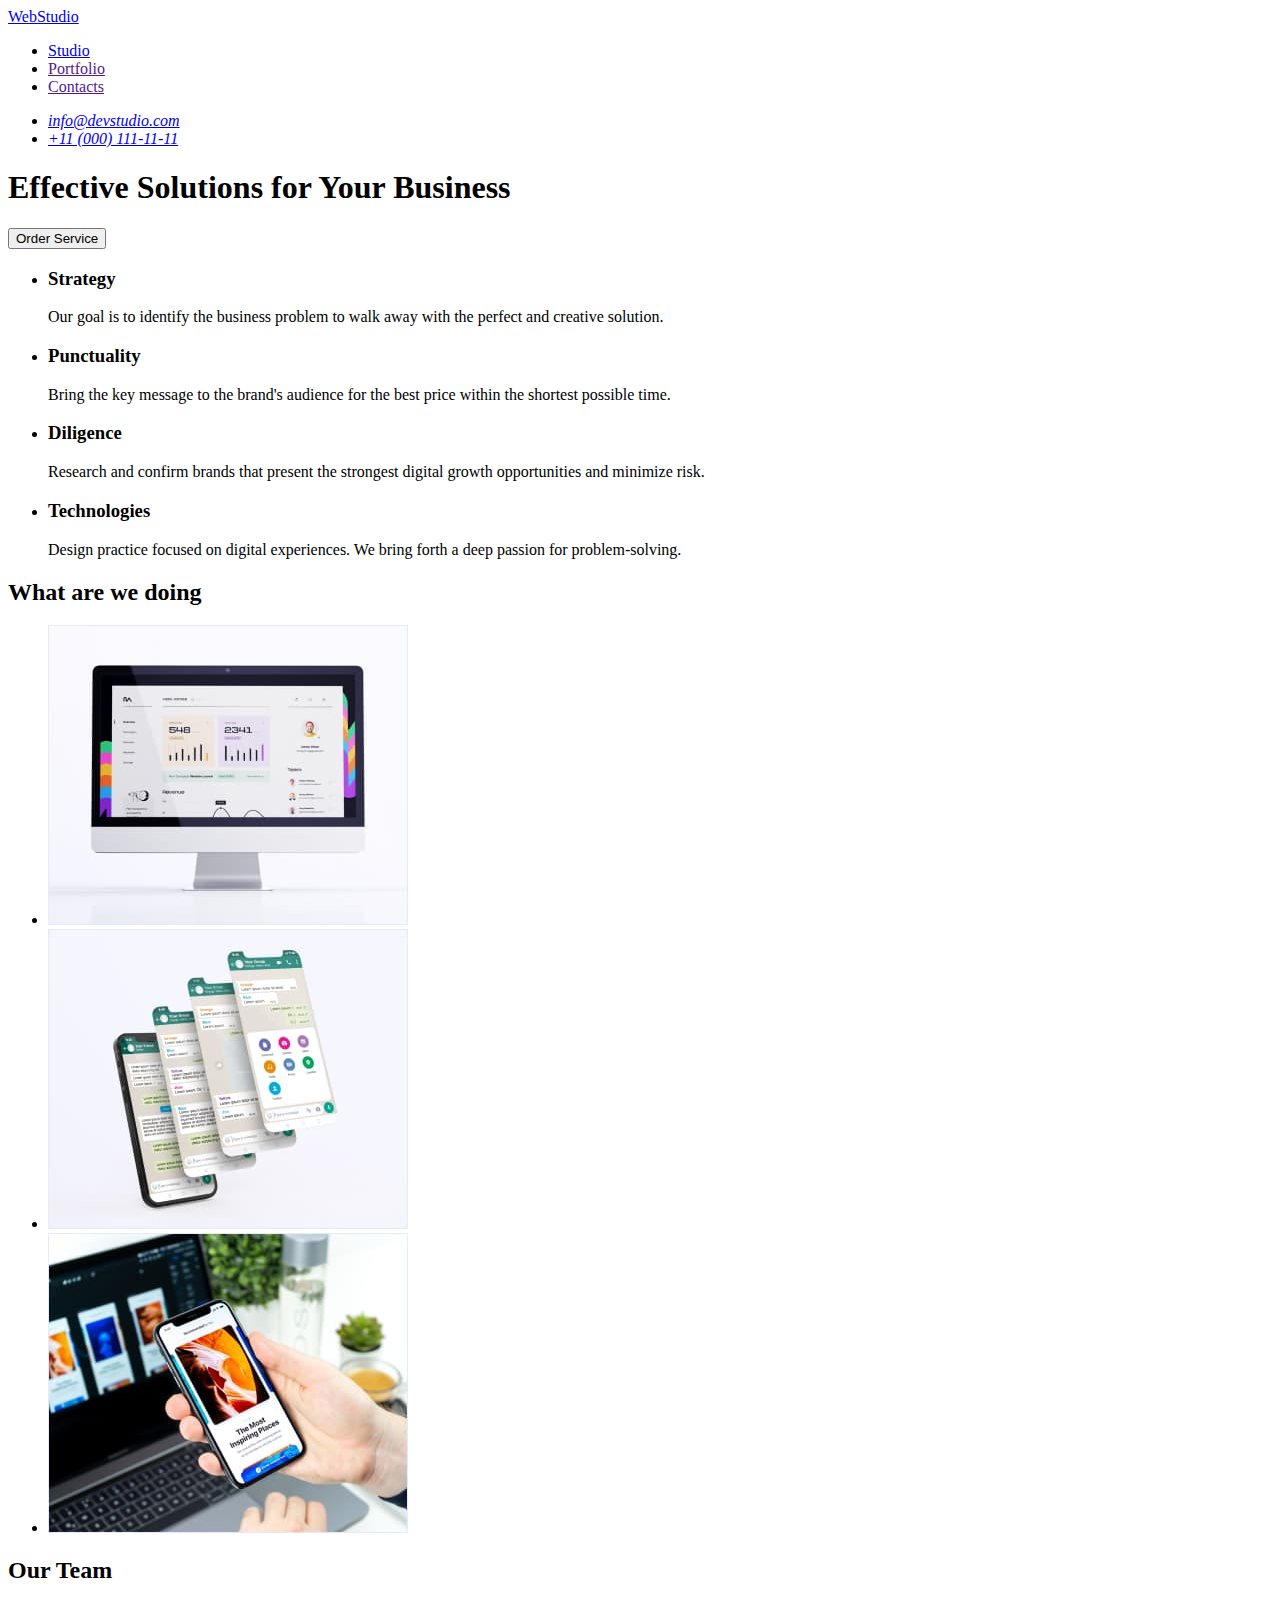
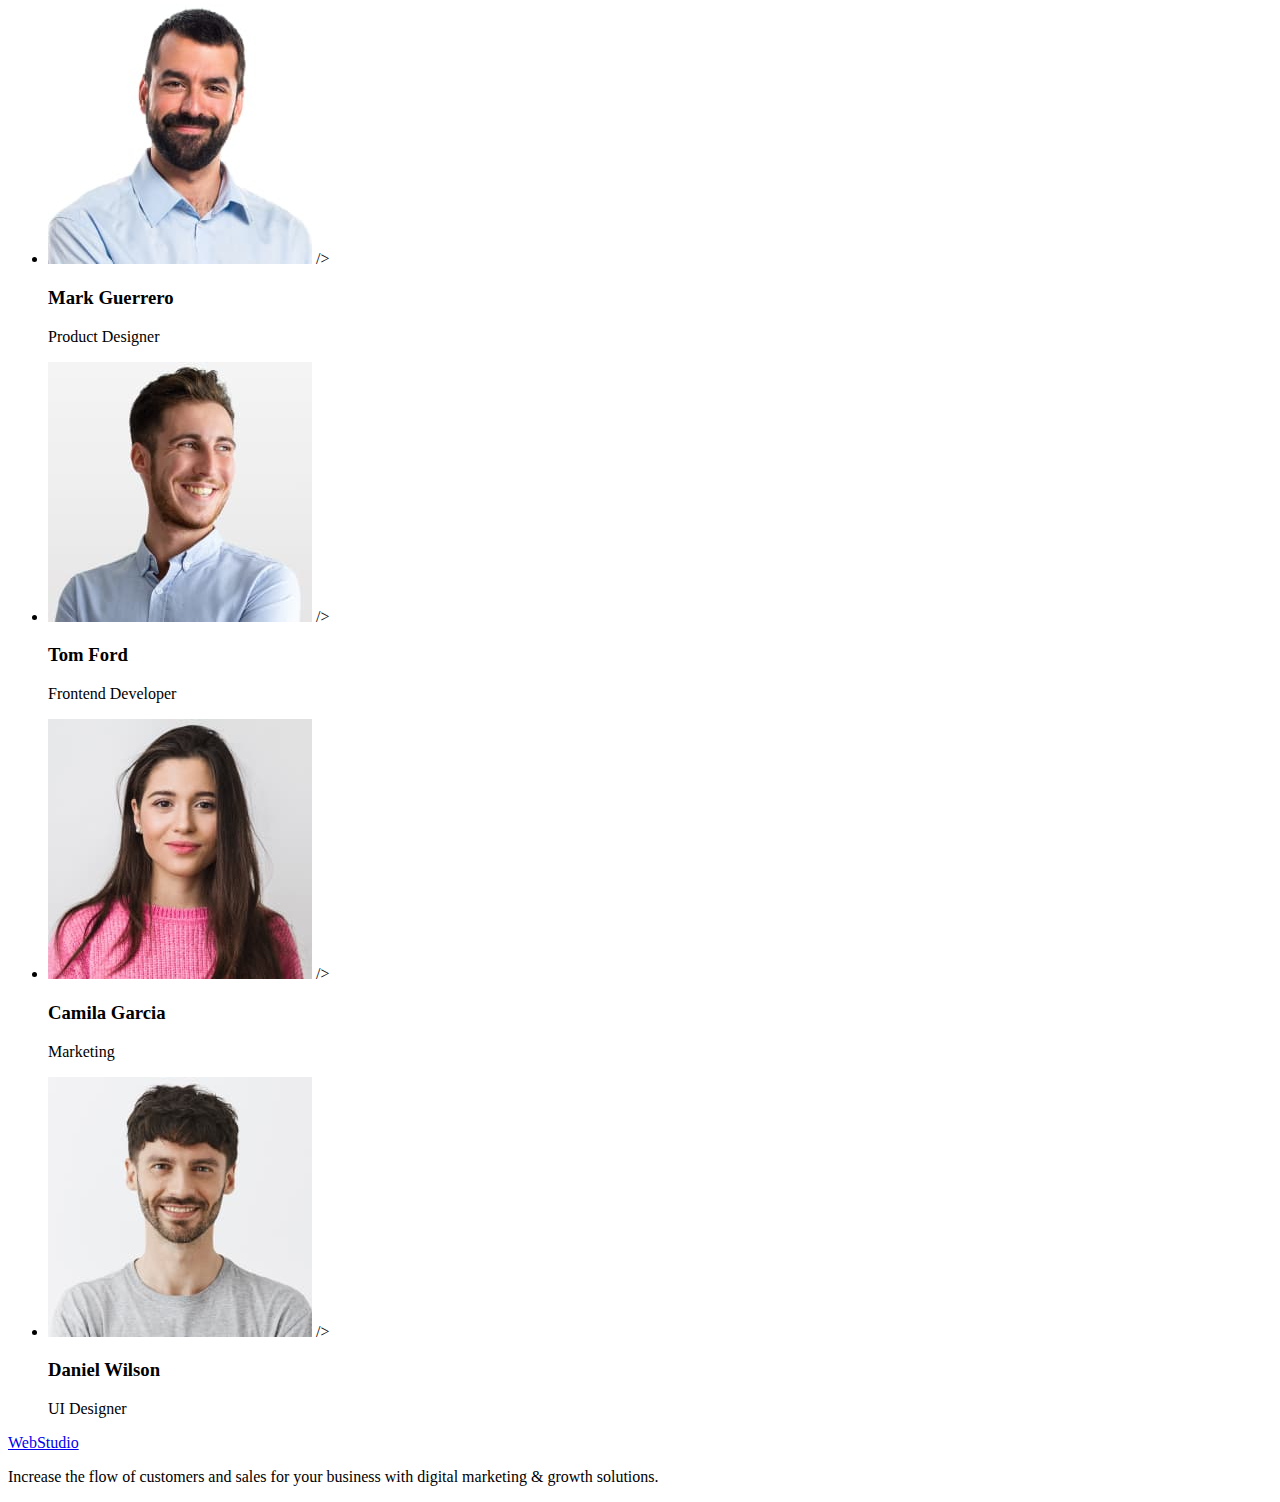
==== index.html @ 865c3478 "updated" ====
<!DOCTYPE html>
<html lang="en">
  <head>
    <meta charset="UTF-8" />
    <meta http-equiv="X-UA-Compatible" content="IE=edge" />
    <meta name="viewport" content="width=device-width, initial-scale=1.0" />
    <title>WebStudio</title>
  </head>

  <body>
    <header>
      <nav>
        <a href="./index.html">WebStudio</a>
        <ul>
          <li>
            <a href="./index.html">Studio </a>
          </li>
          <li>
            <a href="" target="_blank"> Portfolio</a>
          </li>
          <li>
            <a href="" target="_blank">Contacts</a>
          </li>
        </ul>
      </nav>
      <address>
        <ul>
          <li>
            <a href="mailto:info@devstudio.com">info@devstudio.com</a>
          </li>
          <li>
            <a href="tel:+110001111111">+11 (000) 111-11-11</a>
          </li>
        </ul>
      </address>
    </header>

    <main>
      <section>
        <h1>Effective Solutions for Your Business</h1>
        <button type="button">Order Service</button>
      </section>

      <section>
        <h2 hidden>Benefits</h2>
        <ul>
          <li>
            <h3>Strategy</h3>
            <p>
              Our goal is to identify the business problem to walk away with the
              perfect and creative solution.
            </p>
          </li>
          <li>
            <h3>Punctuality</h3>
            <p>
              Bring the key message to the brand's audience for the best price
              within the shortest possible time.
            </p>
          </li>
          <li>
            <h3>Diligence</h3>
            <p>
              Research and confirm brands that present the strongest digital
              growth opportunities and minimize risk.
            </p>
          </li>
          <li>
            <h3>Technologies</h3>
            <p>
              Design practice focused on digital experiences. We bring forth a
              deep passion for problem-solving.
            </p>
          </li>
        </ul>
      </section>

      <section>
        <h2>What are we doing</h2>
        <ul>
          <li>
            <img
              src="./images/dim-1.jpg"
              alt="computer"
              width="360"
              height="300"
            />
          </li>
          <li>
            <img
              src="./images/dim-2.jpg"
              alt="phone"
              width="360"
              height="300"
            />
          </li>
          <li>
            <img
              src="./images/dim-3.jpg"
              alt="phone and computer"
              width="360"
              height="300"
            />
          </li>
        </ul>
      </section>

      <section>
        <h2>Our Team</h2>
        <ul>
          <li>
            <img
              src="./images/team-1.jpg"
              alt="Product Designer"
              width="264"
              height="260"
            />
            />
            <h3>Mark Guerrero</h3>
            <p>Product Designer</p>
          </li>
          <li>
            <img
              src="./images/team-2.jpg"
              alt="Frontend Developer"
              width="264"
              height="260"
            />
            />
            <h3>Tom Ford</h3>
            <p>Frontend Developer</p>
          </li>
          <li>
            <img
              src="./images/team-3.jpg"
              alt="Marketing"
              width="264"
              height="260"
            />
            />
            <h3>Camila Garcia</h3>
            <p>Marketing</p>
          </li>
          <li>
            <img
              src="./images/team-4.jpg"
              alt="UI Designer"
              width="264"
              height="260"
            />
            />
            <h3>Daniel Wilson</h3>
            <p>UI Designer</p>
          </li>
        </ul>
      </section>
    </main>
    <footer>
      <a href="./index.html">WebStudio</a>
      <p>
        Increase the flow of customers and sales for your business with digital
        marketing & growth solutions.
      </p>
    </footer>
  </body>
</html>
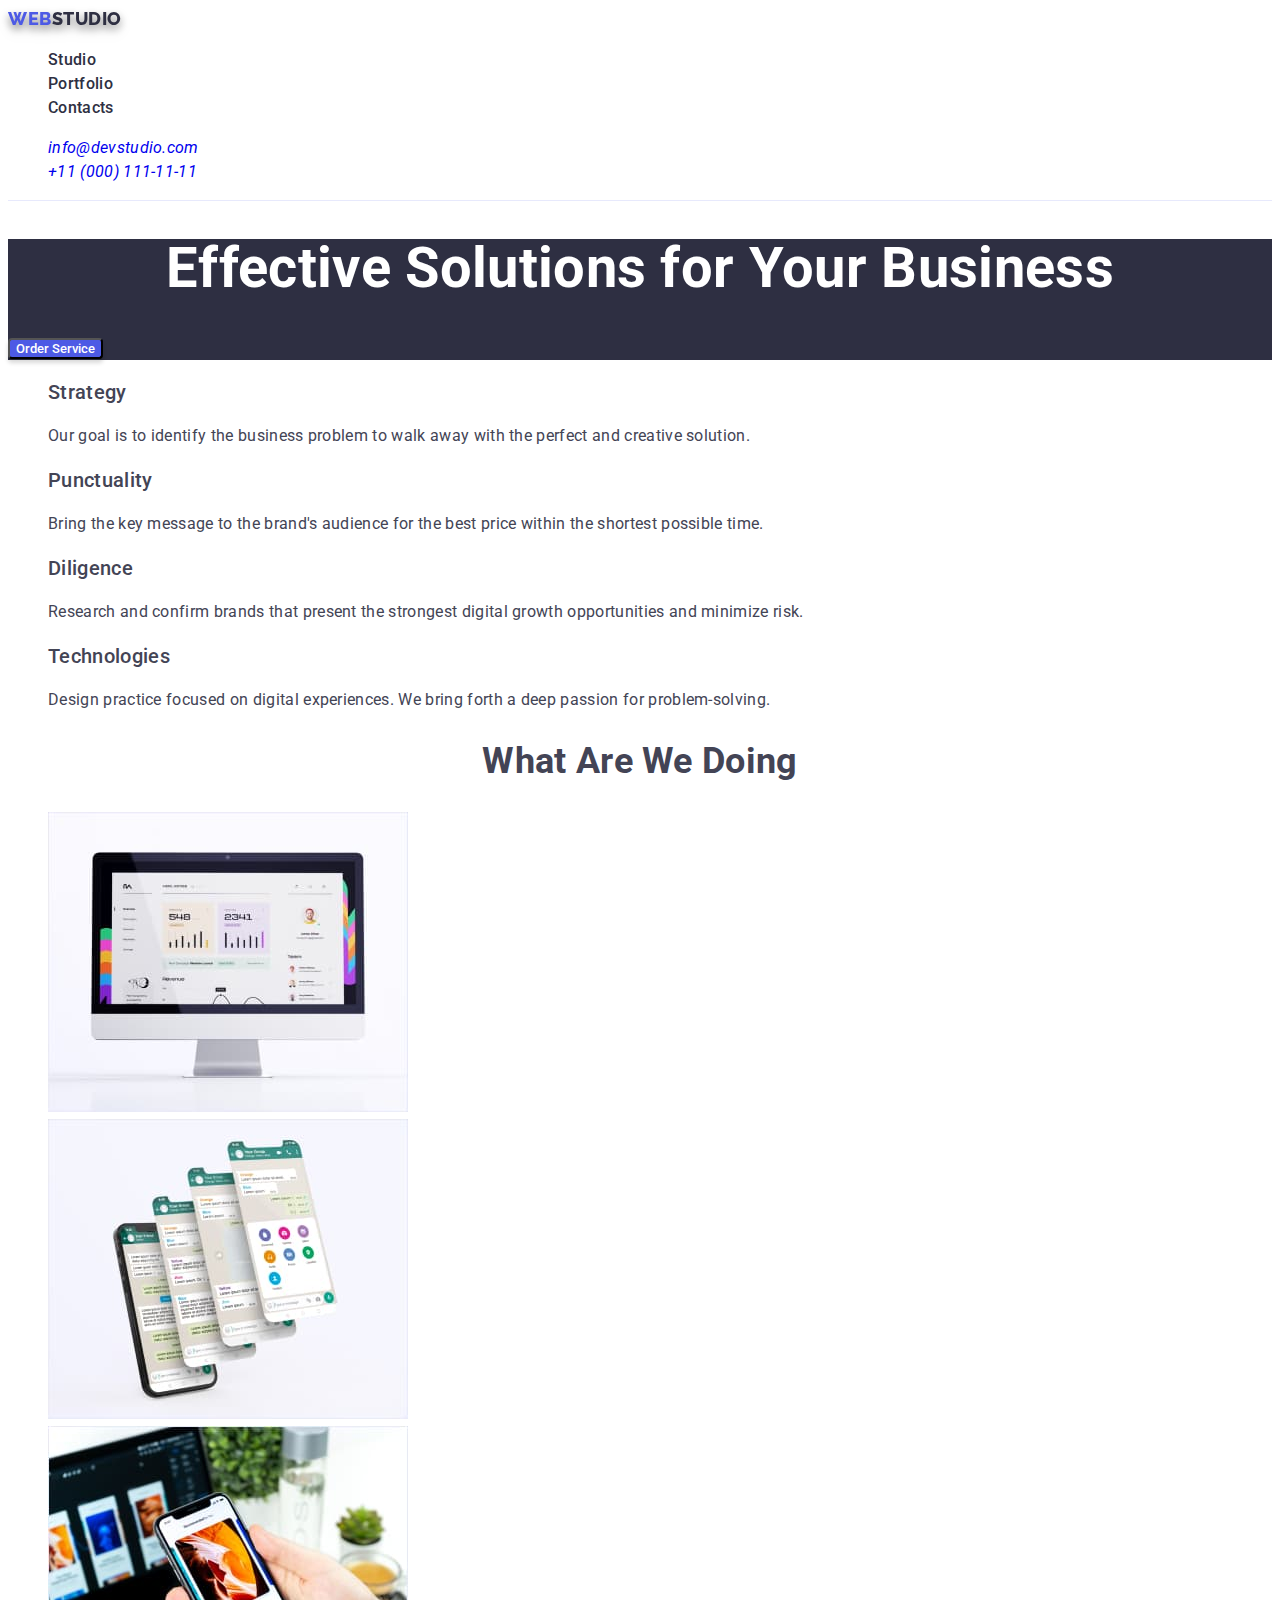
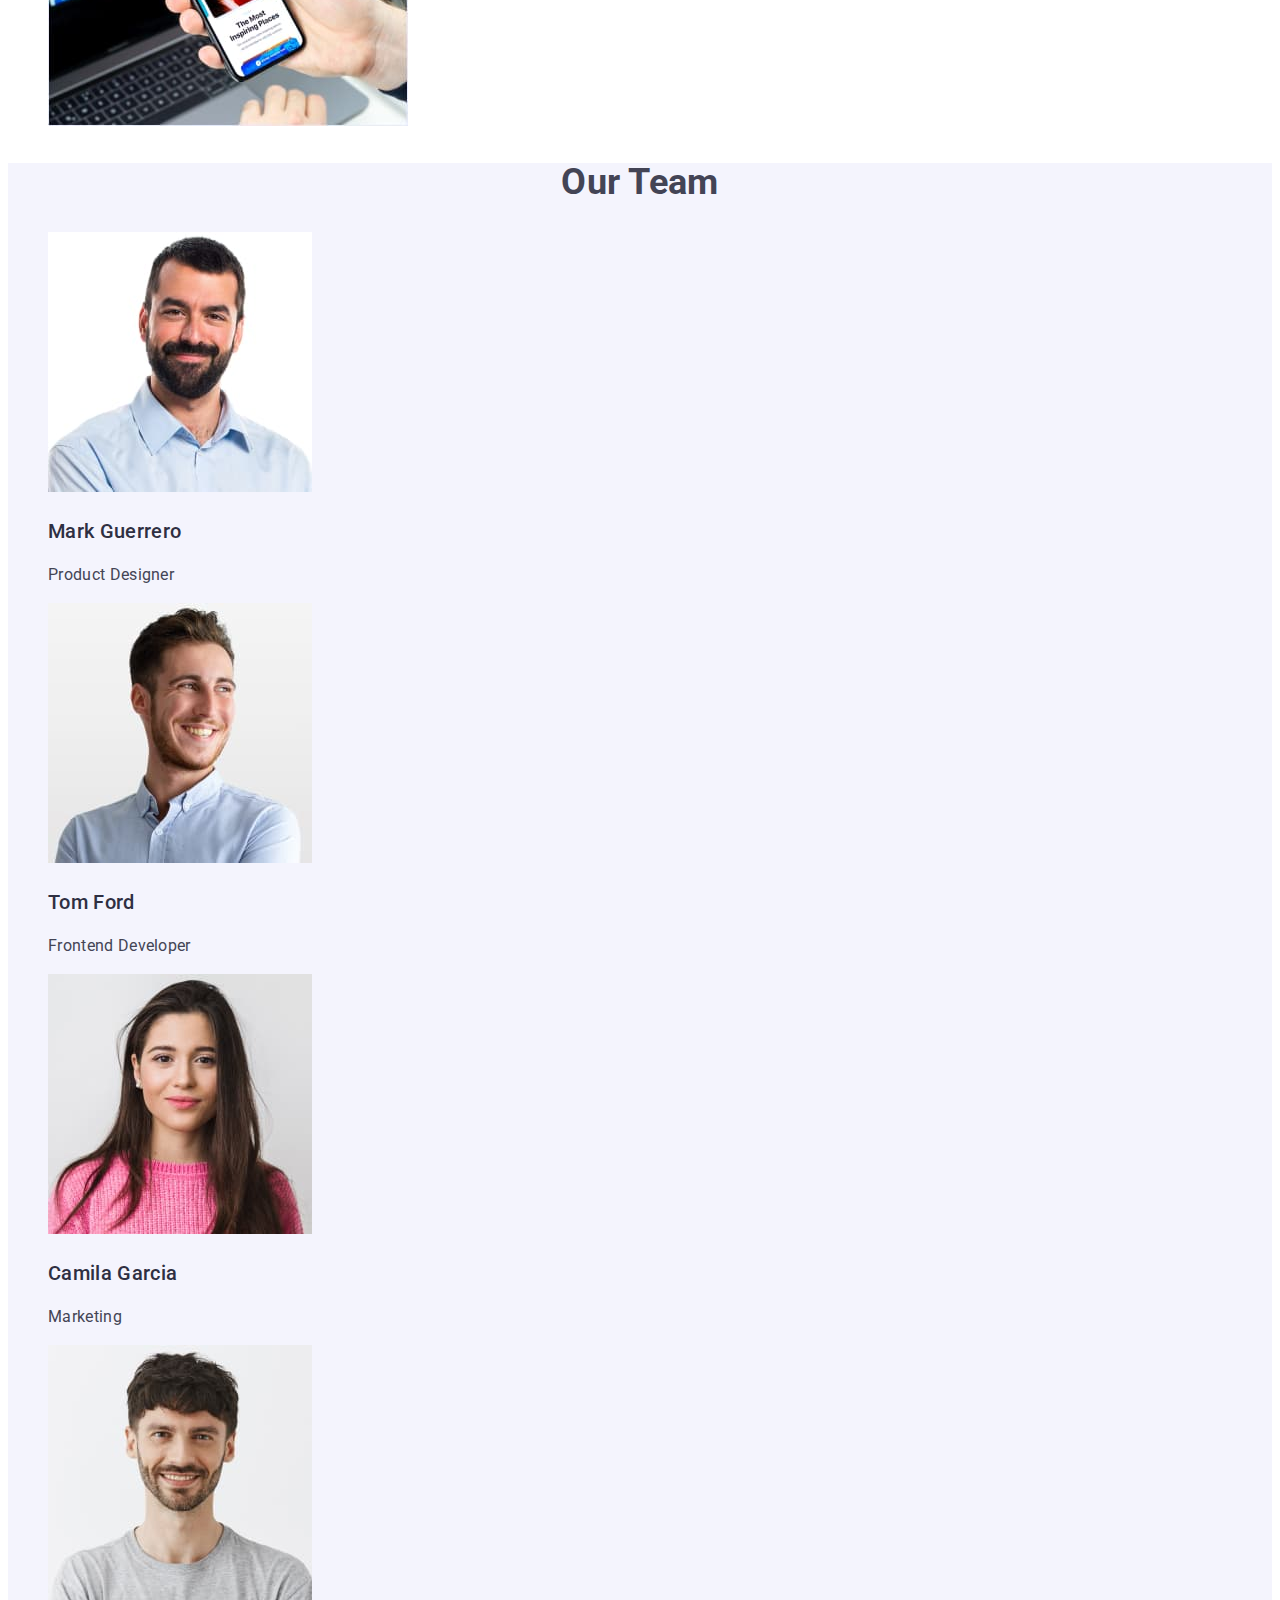
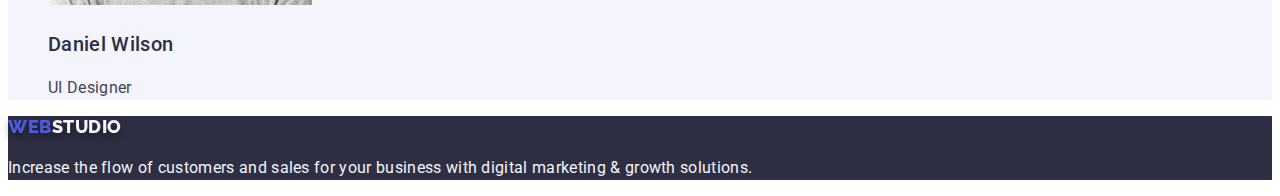
==== commit dd95bc44: "updated" ====
--- a/index.html
+++ b/index.html
@@ -4,70 +4,83 @@
     <meta charset="UTF-8" />
     <meta http-equiv="X-UA-Compatible" content="IE=edge" />
     <meta name="viewport" content="width=device-width, initial-scale=1.0" />
+    <link rel="preconnect" href="https://fonts.googleapis.com" />
+    <link rel="preconnect" href="https://fonts.gstatic.com" crossorigin />
+    <link
+      href="https://fonts.googleapis.com/css2?family=Raleway:wght@800&family=Roboto:wght@400;500;700&display=swap"
+      rel="stylesheet"
+    />
     <title>WebStudio</title>
+    <link rel="stylesheet" href="css/styles.css" />
   </head>
 
   <body>
-    <header>
-      <nav>
-        <a href="./index.html">WebStudio</a>
-        <ul>
-          <li>
-            <a href="./index.html">Studio </a>
+    <header class="header">
+      <nav class="nav">
+        <a href="./index.html" class="logo link"
+          >Web<span class="studio">Studio</span></a
+        >
+        <ul class="list">
+          <li class="nav-list">
+            <a href="./index.html" class="nav-link link">Studio </a>
           </li>
-          <li>
-            <a href="" target="_blank"> Portfolio</a>
+          <li class="nav-list">
+            <a href="./portfolio.html" class="nav-link link"> Portfolio</a>
           </li>
-          <li>
-            <a href="" target="_blank">Contacts</a>
+          <li class="nav-list">
+            <a href="" class="nav-link link">Contacts</a>
           </li>
         </ul>
       </nav>
       <address>
-        <ul>
-          <li>
-            <a href="mailto:info@devstudio.com">info@devstudio.com</a>
+        <ul class="list">
+          <li class="header-address">
+            <a href="mailto:info@devstudio.com" class="header-link link"
+              >info@devstudio.com</a
+            >
           </li>
-          <li>
-            <a href="tel:+110001111111">+11 (000) 111-11-11</a>
+          <li class="header-address">
+            <a href="tel:+110001111111" class="header-link link"
+              >+11 (000) 111-11-11</a
+            >
           </li>
         </ul>
       </address>
     </header>
 
     <main>
-      <section>
-        <h1>Effective Solutions for Your Business</h1>
-        <button type="button">Order Service</button>
+      <section class="hero">
+        <h1 class="hero-title">Effective Solutions for Your Business</h1>
+        <button type="button" class="hero-btn">Order Service</button>
       </section>
 
       <section>
         <h2 hidden>Benefits</h2>
-        <ul>
-          <li>
-            <h3>Strategy</h3>
-            <p>
+        <ul class="list">
+          <li class="benefits-list">
+            <h3 class="benefits-title">Strategy</h3>
+            <p class="benefits-text">
               Our goal is to identify the business problem to walk away with the
               perfect and creative solution.
             </p>
           </li>
           <li>
-            <h3>Punctuality</h3>
-            <p>
+            <h3 class="benefits-title">Punctuality</h3>
+            <p class="benefits-text">
               Bring the key message to the brand's audience for the best price
               within the shortest possible time.
             </p>
           </li>
-          <li>
-            <h3>Diligence</h3>
-            <p>
+          <li class="benefits-list">
+            <h3 class="benefits-title">Diligence</h3>
+            <p class="benefits-text">
               Research and confirm brands that present the strongest digital
               growth opportunities and minimize risk.
             </p>
           </li>
-          <li>
-            <h3>Technologies</h3>
-            <p>
+          <li class="benefits-list">
+            <h3 class="benefits-title">Technologies</h3>
+            <p class="benefits-text">
               Design practice focused on digital experiences. We bring forth a
               deep passion for problem-solving.
             </p>
@@ -76,9 +89,9 @@
       </section>
 
       <section>
-        <h2>What are we doing</h2>
-        <ul>
-          <li>
+        <h2 class="advantages-title">What are we doing</h2>
+        <ul class="list">
+          <li class="">
             <img
               src="./images/dim-1.jpg"
               alt="computer"
@@ -105,9 +118,9 @@
         </ul>
       </section>
 
-      <section>
-        <h2>Our Team</h2>
-        <ul>
+      <section class="team">
+        <h2 class="team-main-title">Our Team</h2>
+        <ul class="list">
           <li>
             <img
               src="./images/team-1.jpg"
@@ -115,9 +128,8 @@
               width="264"
               height="260"
             />
-            />
-            <h3>Mark Guerrero</h3>
-            <p>Product Designer</p>
+            <h3 class="team-title">Mark Guerrero</h3>
+            <p class="team-text">Product Designer</p>
           </li>
           <li>
             <img
@@ -126,9 +138,8 @@
               width="264"
               height="260"
             />
-            />
-            <h3>Tom Ford</h3>
-            <p>Frontend Developer</p>
+            <h3 class="team-title">Tom Ford</h3>
+            <p class="team-text">Frontend Developer</p>
           </li>
           <li>
             <img
@@ -137,9 +148,8 @@
               width="264"
               height="260"
             />
-            />
-            <h3>Camila Garcia</h3>
-            <p>Marketing</p>
+            <h3 class="team-title">Camila Garcia</h3>
+            <p class="team-text">Marketing</p>
           </li>
           <li>
             <img
@@ -148,16 +158,17 @@
               width="264"
               height="260"
             />
-            />
-            <h3>Daniel Wilson</h3>
-            <p>UI Designer</p>
+            <h3 class="team-title">Daniel Wilson</h3>
+            <p class="team-text">UI Designer</p>
           </li>
         </ul>
       </section>
     </main>
-    <footer>
-      <a href="./index.html">WebStudio</a>
-      <p>
+    <footer class="footer">
+      <a href="./index.html" class="logo link"
+        >Web<span class="studio-footer">Studio</span></a
+      >
+      <p class="footer-text">
         Increase the flow of customers and sales for your business with digital
         marketing & growth solutions.
       </p>
--- a/css/styles.css
+++ b/css/styles.css
@@ -0,0 +1,161 @@
+body {
+  font-family: var(--primary-font);
+  font-size: 16px;
+  line-height: 1.5;
+  letter-spacing: 0.02em;
+  color: var(--primary-text-color);
+  background-color: var(--primary-background-color);
+}
+
+:root {
+  --primary-font: "Roboto", sans-serif;
+  --logo-font: "Raleway", sans-serif;
+  --primary-text-color: #434455;
+  --primary-black-color: #2e2f42;
+  --primary-white-color: #f4f4fd;
+  --primary-blue-color: #4d5ae5;
+  --primary-background-color: #ffffff;
+  --accent-color: #404bbf;
+  --border-color: #e7e9fc;
+}
+
+.link {
+  text-decoration: none;
+}
+
+.list {
+  list-style: none;
+}
+
+.header {
+  border-bottom: 1px solid var(--border-color);
+}
+
+.logo {
+  font-family: var(--logo-font);
+  font-weight: 800;
+  font-size: 18px;
+  line-height: 1.16;
+  letter-spacing: 0.03em;
+  text-transform: uppercase;
+  color: var(--primary-blue-color);
+  filter: drop-shadow(0px 4px 4px rgba(0, 0, 0, 0.25))
+    drop-shadow(0px 4px 4px rgba(0, 0, 0, 0.25));
+}
+
+.studio {
+  color: var(--primary-black-color);
+}
+.nav-link {
+  font-weight: 500;
+  color: var(--primary-black-color);
+}
+
+.nav-link:hover,
+:focus {
+  color: var(--accent-color);
+}
+
+.header-link:hover,
+:focus {
+  color: var(--accent-color);
+}
+
+.hero {
+  background: var(--primary-black-color);
+}
+
+.hero-title {
+  font-size: 56px;
+  line-height: 1.07;
+  text-align: center;
+  color: var(--primary-background-color);
+}
+
+.hero-btn {
+  font-family: inherit;
+  background-color: var(--primary-blue-color);
+  font-weight: 500;
+  cursor: pointer;
+  color: var(--primary-background-color);
+  border-radius: 4px;
+  box-shadow: 0px 4px 4px rgba(0, 0, 0, 0.15);
+}
+
+.hero-btn:hover,
+:focus {
+  background-color: var(--accent-color);
+}
+
+.benefits-title {
+  font-weight: 500;
+  font-size: 20px;
+  line-height: 1.2;
+}
+
+.advantages-title {
+  font-weight: 700;
+  font-size: 36px;
+  line-height: 1.11;
+  text-align: center;
+  text-transform: capitalize;
+}
+
+.team {
+  background-color: var(--primary-white-color);
+}
+
+.team-main-title {
+  font-weight: 700;
+  font-size: 36px;
+  line-height: 1.11;
+  text-align: center;
+  text-transform: capitalize;
+}
+
+.team-title {
+  font-weight: 500;
+  font-size: 20px;
+  line-height: 1.2;
+  color: var(--primary-black-color);
+}
+
+.footer {
+  background-color: var(--primary-black-color);
+}
+
+.studio-footer {
+  color: var(--primary-white-color);
+}
+
+.footer-text {
+  color: var(--primary-white-color);
+}
+
+.btn {
+  font-family: inherit;
+  background: var(--primary-white-color);
+  border-radius: 4px;
+  font-weight: 500;
+  align-items: center;
+  text-align: center;
+  letter-spacing: 0.04em;
+  color: var(--primary-blue-color);
+  border: 1px solid var(--border-color);
+  cursor: pointer;
+}
+
+.btn:hover,
+:focus {
+  color: var(--primary-background-color);
+  background-color: var(--accent-color);
+  box-shadow: 0px 3px 1px rgba(0, 0, 0, 0.1), 0px 2px 1px rgba(0, 0, 0, 0.08),
+    0px 2px 2px rgba(0, 0, 0, 0.12);
+}
+
+.portfolio-title {
+  font-weight: 500;
+  font-size: 20px;
+  line-height: 1.2;
+  color: var(--primary-black-color);
+}
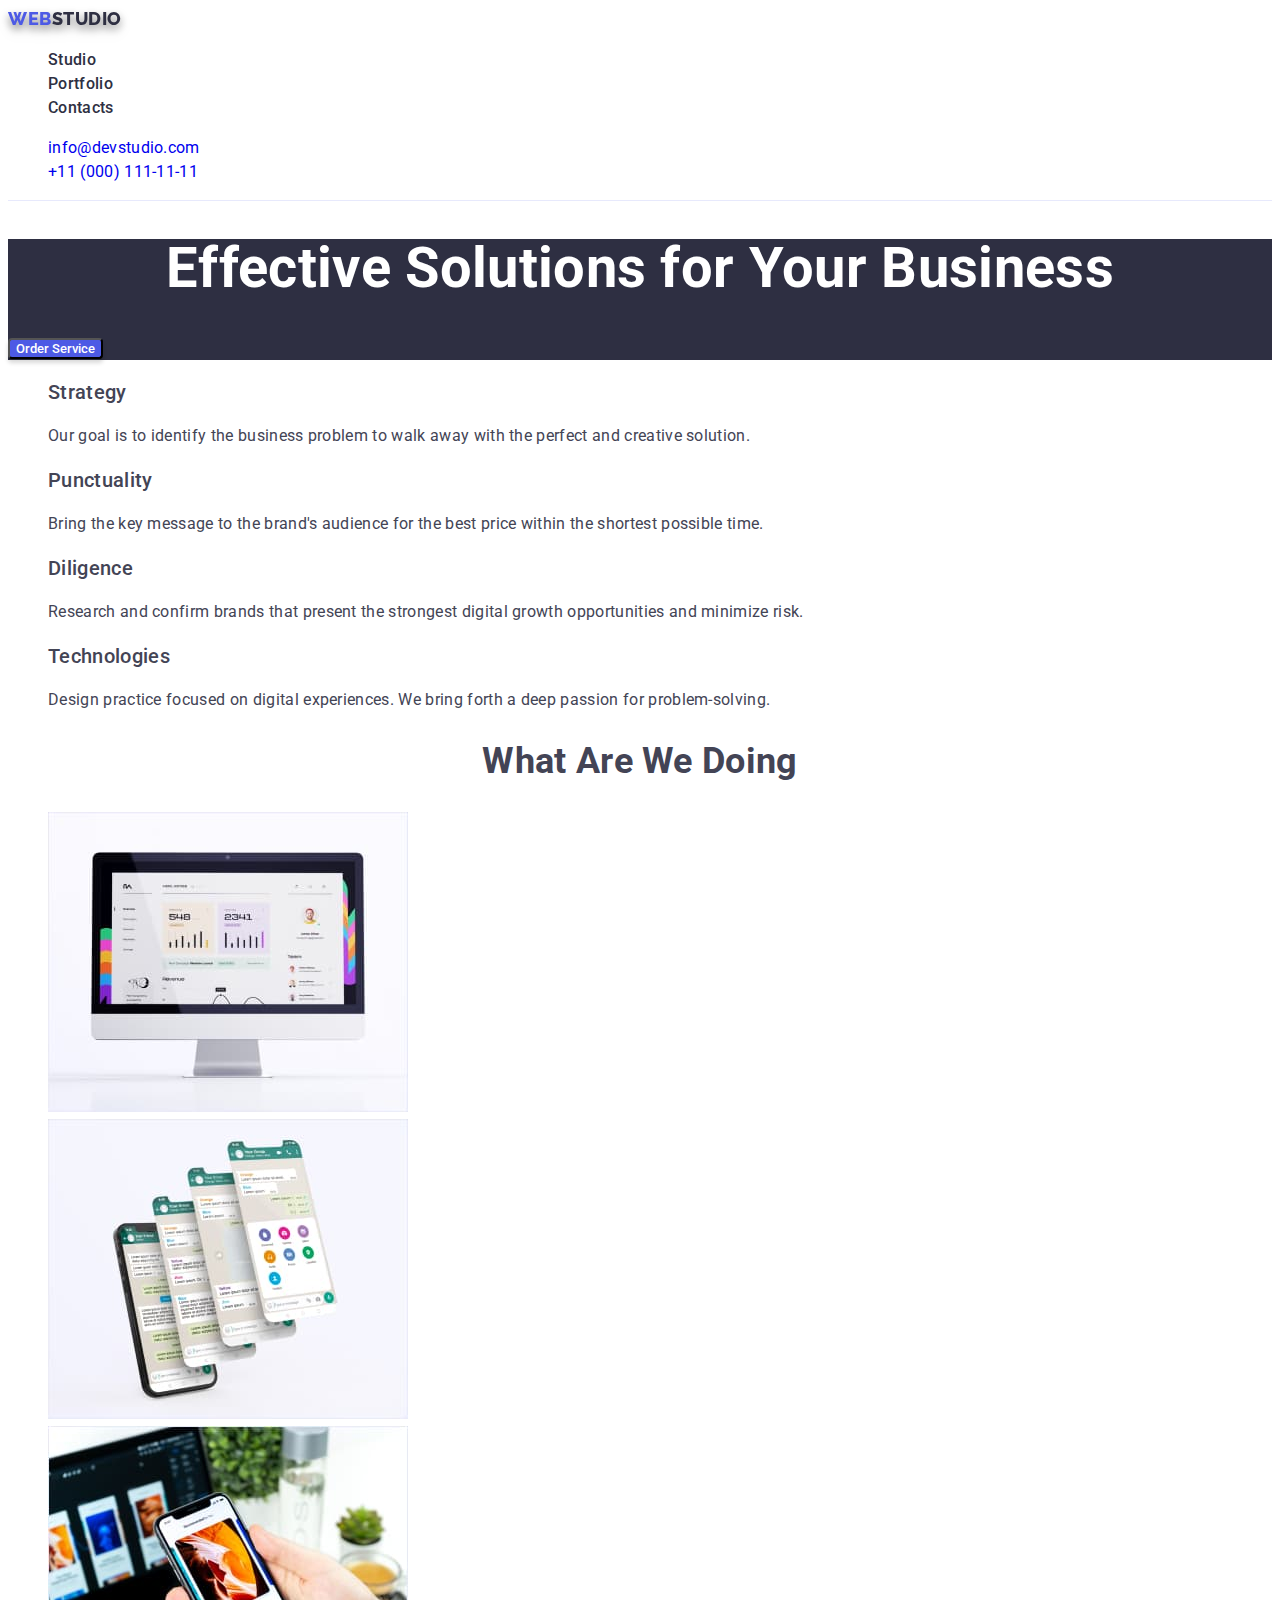
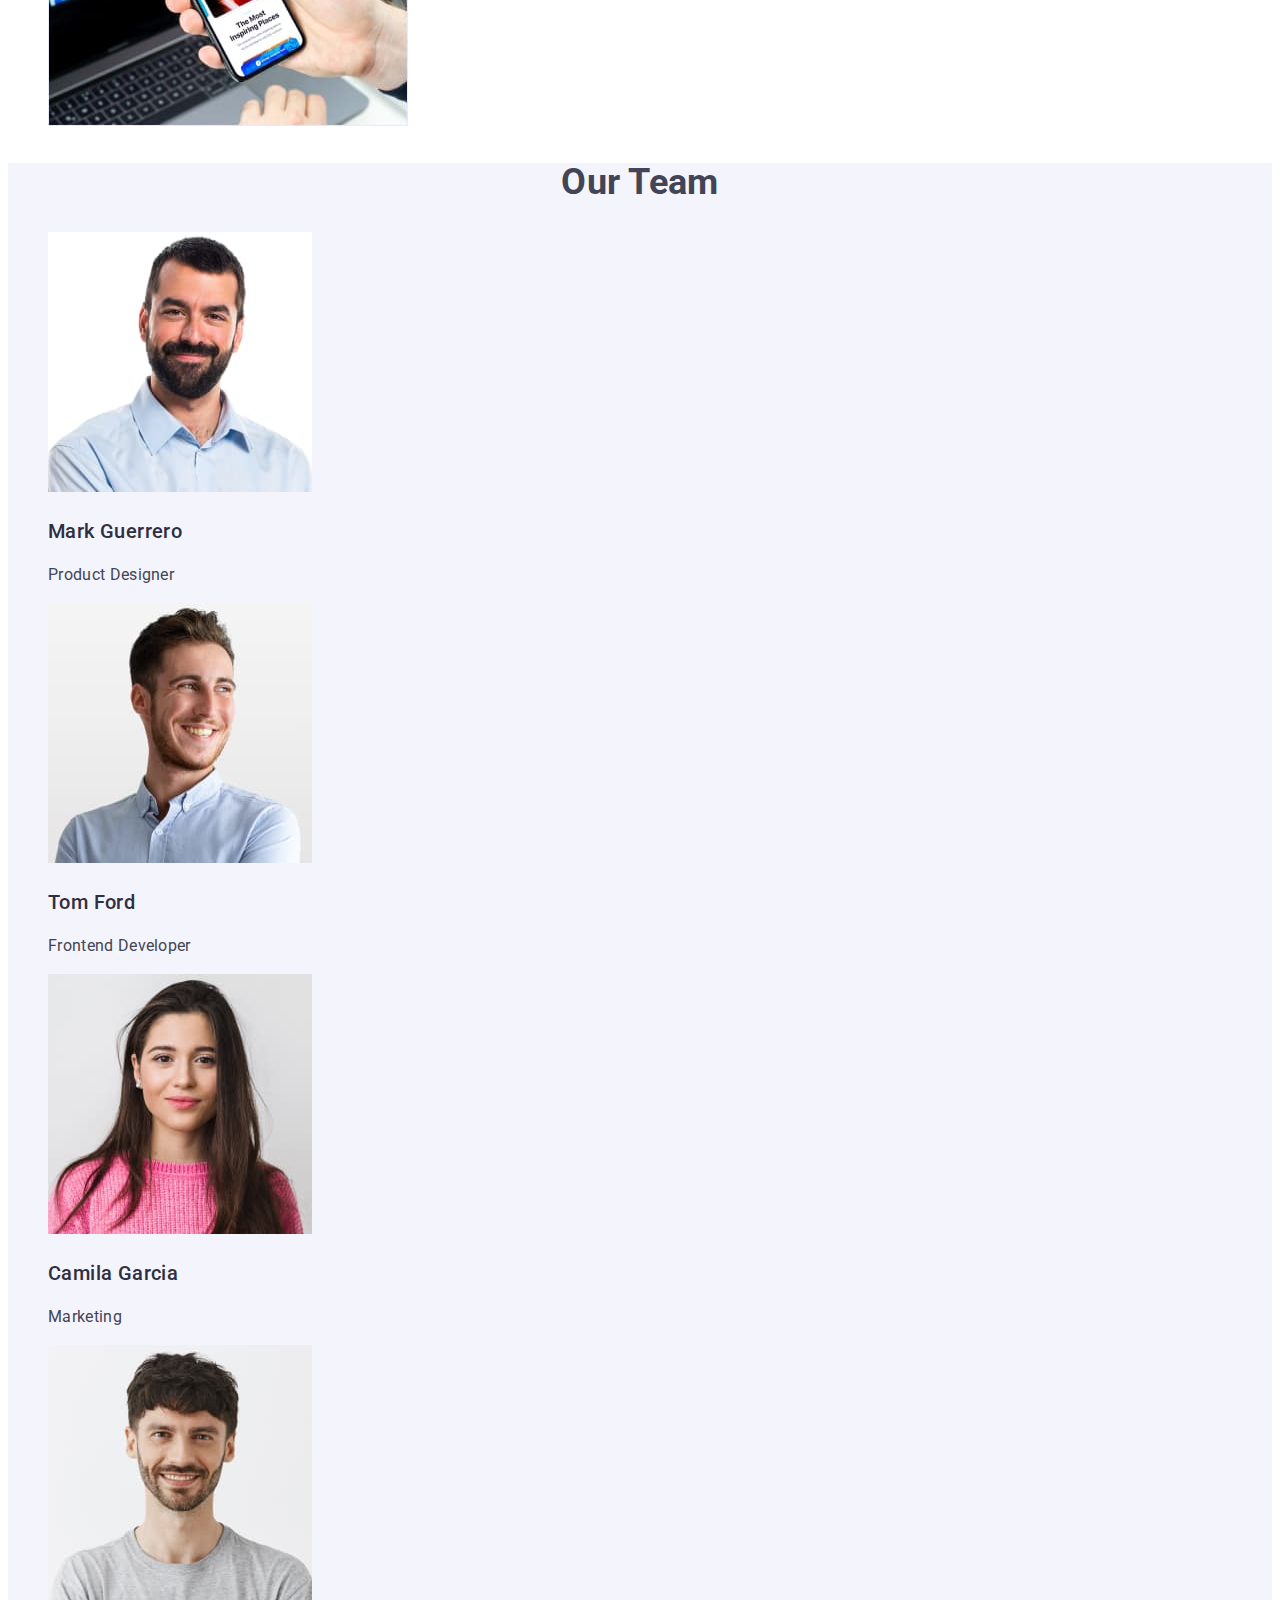
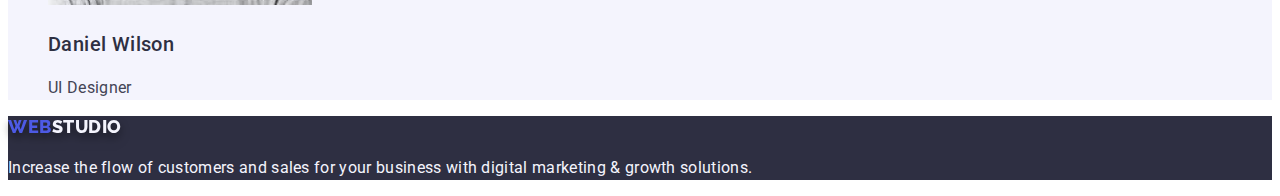
==== commit 23360103: "updated" ====
--- a/index.html
+++ b/index.html
@@ -32,7 +32,7 @@
           </li>
         </ul>
       </nav>
-      <address>
+      <address class="address">
         <ul class="list">
           <li class="header-address">
             <a href="mailto:info@devstudio.com" class="header-link link"
--- a/css/styles.css
+++ b/css/styles.css
@@ -35,7 +35,7 @@
   font-family: var(--logo-font);
   font-weight: 800;
   font-size: 18px;
-  line-height: 1.16;
+  line-height: 1.17;
   letter-spacing: 0.03em;
   text-transform: uppercase;
   color: var(--primary-blue-color);
@@ -52,12 +52,16 @@
 }
 
 .nav-link:hover,
-:focus {
+.nav-link:focus {
   color: var(--accent-color);
 }
 
+.address {
+  font-style: normal;
+}
+
 .header-link:hover,
-:focus {
+.header-link:focus {
   color: var(--accent-color);
 }
 
@@ -83,7 +87,7 @@
 }
 
 .hero-btn:hover,
-:focus {
+.hero-btn:focus {
   background-color: var(--accent-color);
 }
 
@@ -117,6 +121,7 @@
   font-weight: 500;
   font-size: 20px;
   line-height: 1.2;
+  letter-spacing: 0.02em;
   color: var(--primary-black-color);
 }
 
@@ -137,6 +142,8 @@
   background: var(--primary-white-color);
   border-radius: 4px;
   font-weight: 500;
+  font-size: 16px;
+  line-height: 1.5;
   align-items: center;
   text-align: center;
   letter-spacing: 0.04em;
@@ -146,11 +153,11 @@
 }
 
 .btn:hover,
-:focus {
+.btn:focus {
   color: var(--primary-background-color);
   background-color: var(--accent-color);
   box-shadow: 0px 3px 1px rgba(0, 0, 0, 0.1), 0px 2px 1px rgba(0, 0, 0, 0.08),
-    0px 2px 2px rgba(0, 0, 0, 0.12);
+    0px 2px 2px #0000001f;
 }
 
 .portfolio-title {
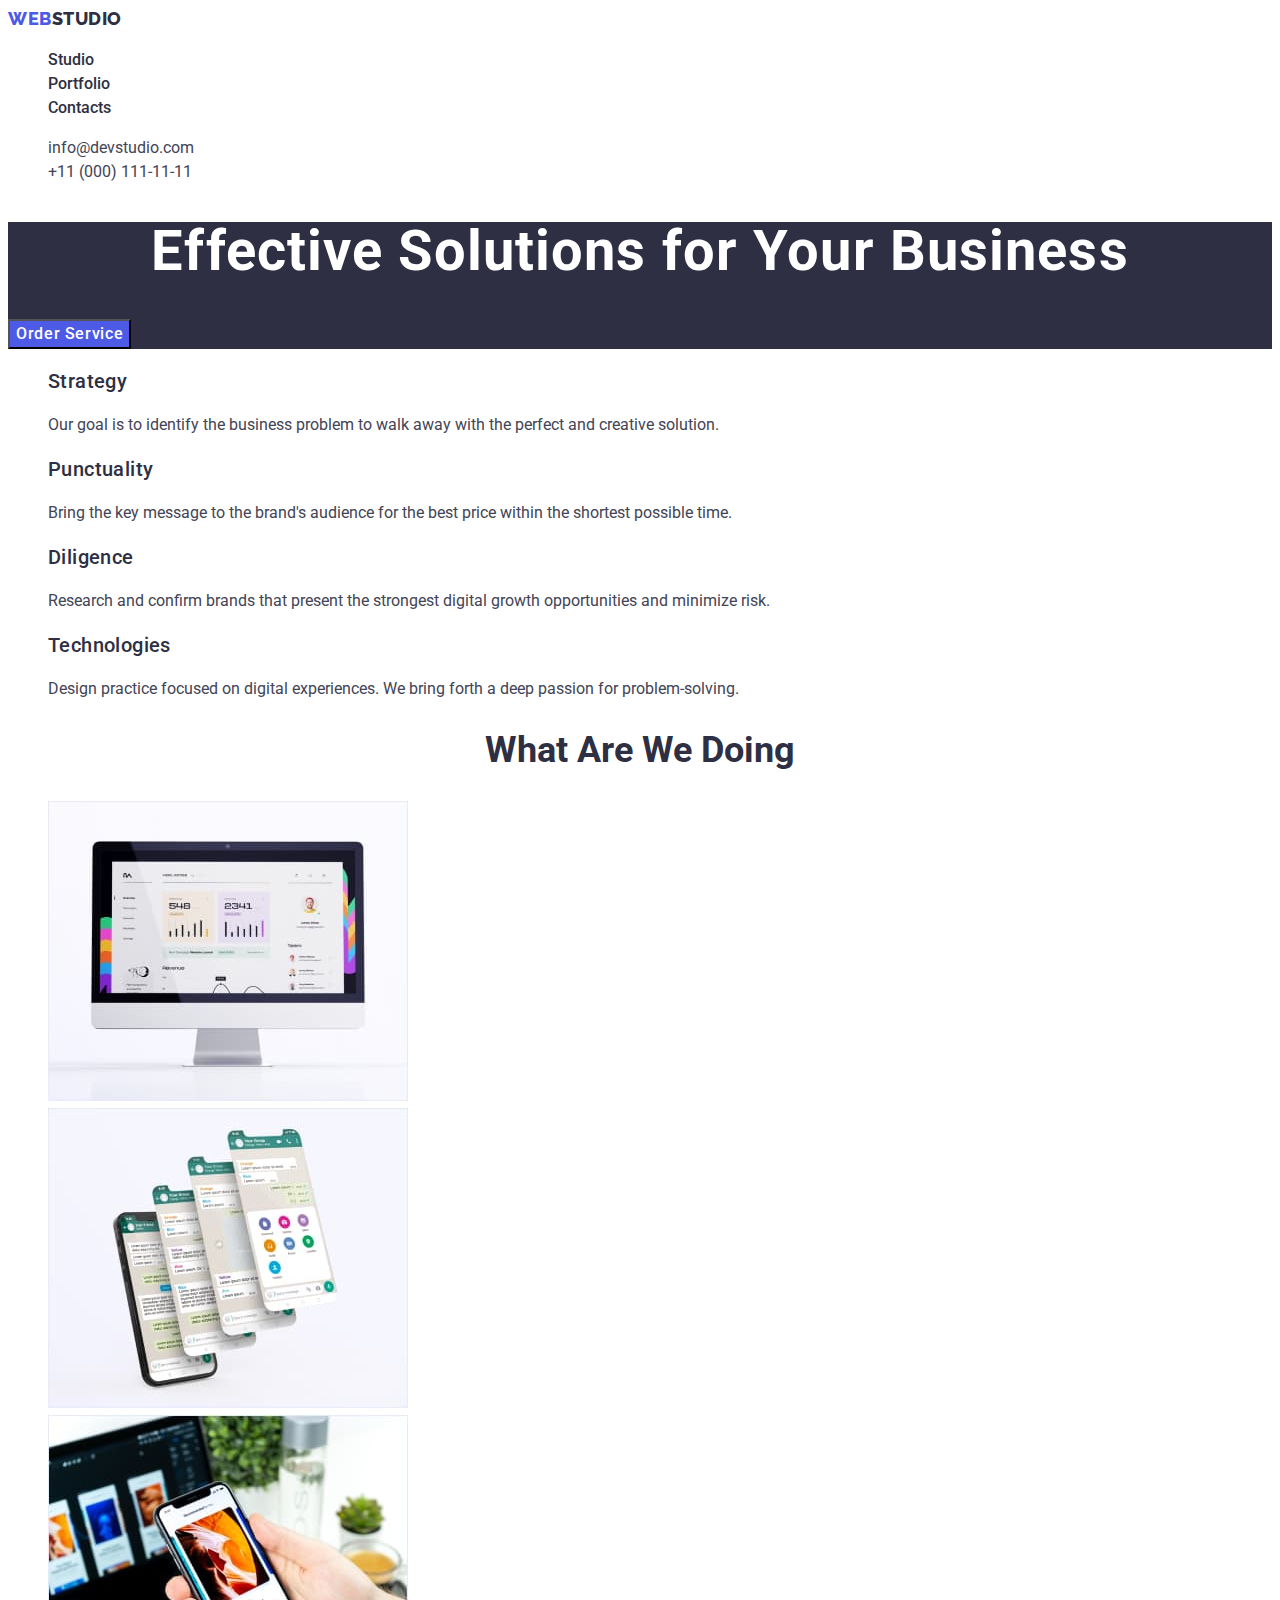
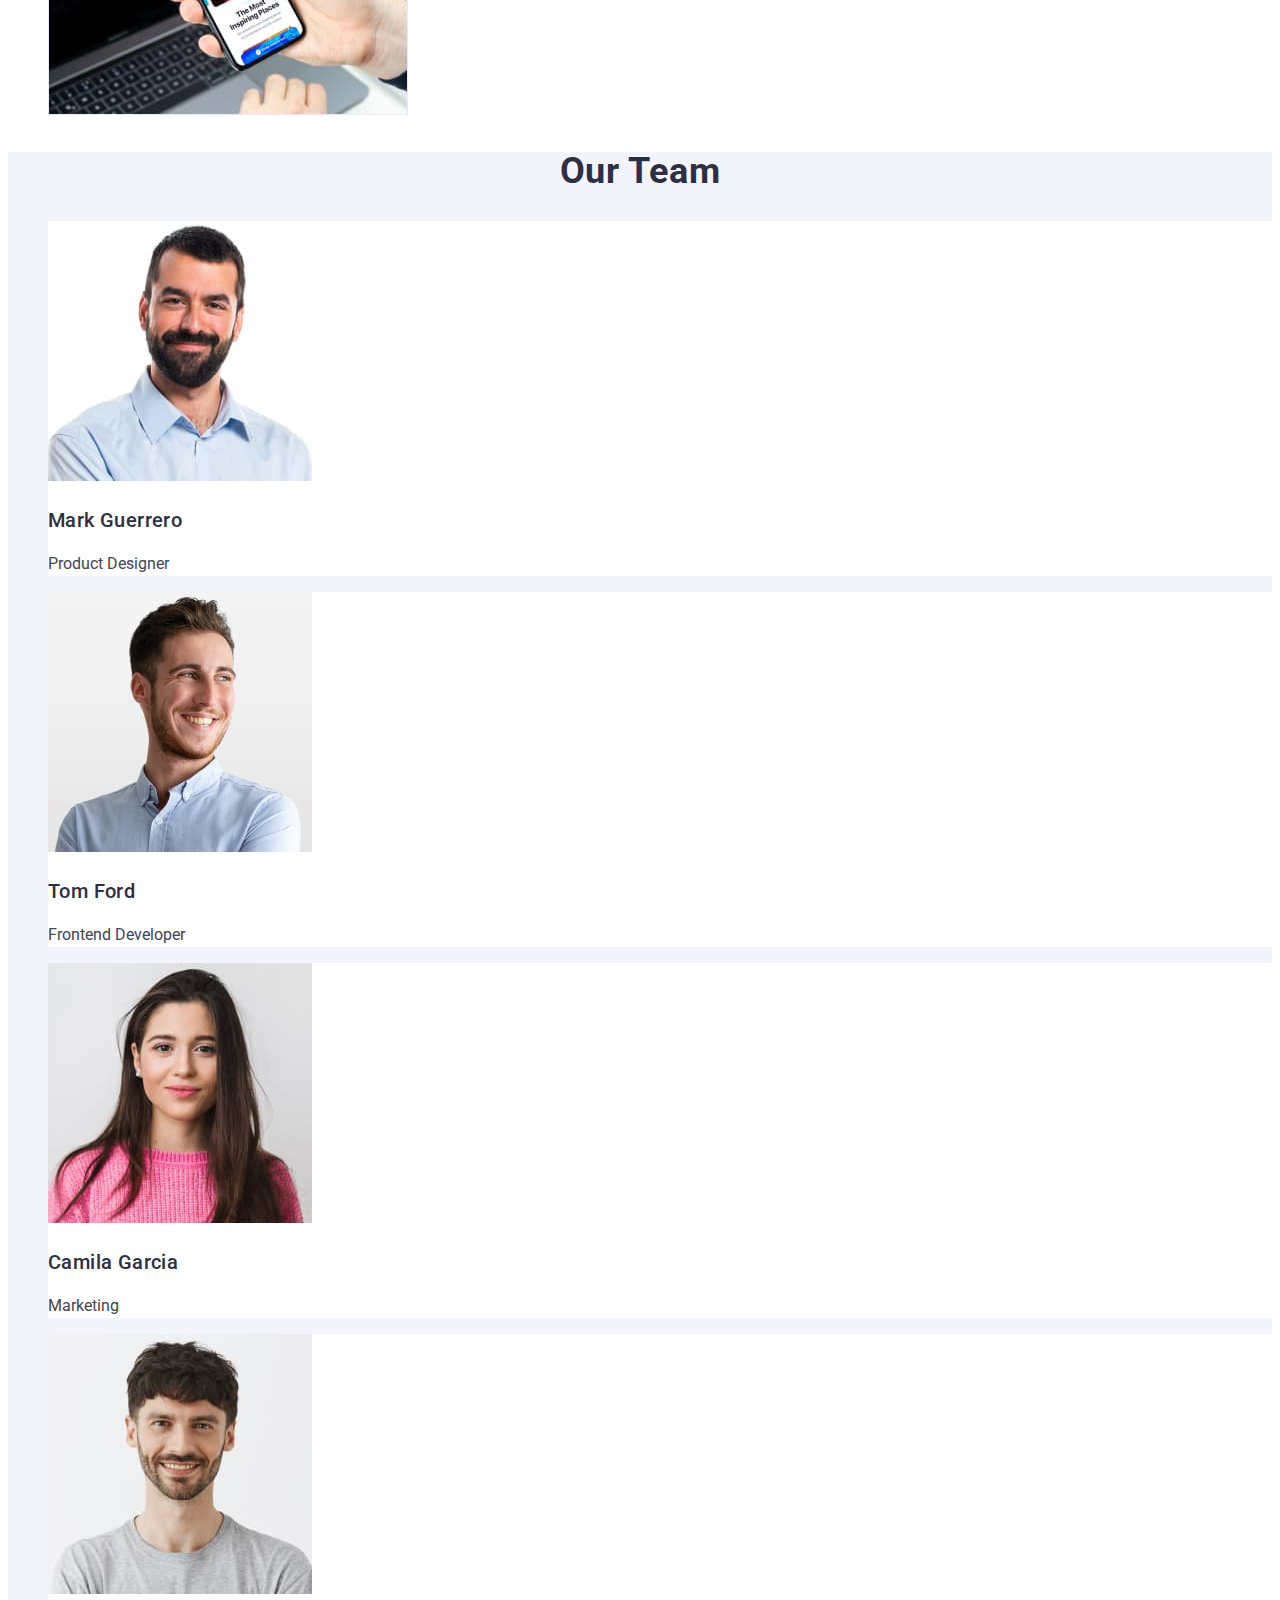
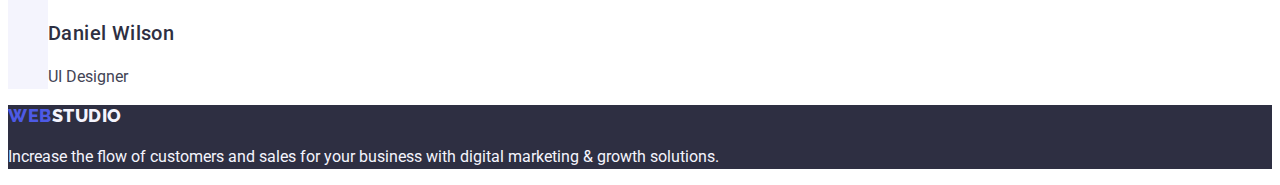
==== commit 58882828: "updated" ====
--- a/index.html
+++ b/index.html
@@ -121,7 +121,7 @@
       <section class="team">
         <h2 class="team-main-title">Our Team</h2>
         <ul class="list">
-          <li>
+          <li class="team-list">
             <img
               src="./images/team-1.jpg"
               alt="Product Designer"
@@ -131,7 +131,7 @@
             <h3 class="team-title">Mark Guerrero</h3>
             <p class="team-text">Product Designer</p>
           </li>
-          <li>
+          <li class="team-list">
             <img
               src="./images/team-2.jpg"
               alt="Frontend Developer"
@@ -141,7 +141,7 @@
             <h3 class="team-title">Tom Ford</h3>
             <p class="team-text">Frontend Developer</p>
           </li>
-          <li>
+          <li class="team-list">
             <img
               src="./images/team-3.jpg"
               alt="Marketing"
@@ -151,7 +151,7 @@
             <h3 class="team-title">Camila Garcia</h3>
             <p class="team-text">Marketing</p>
           </li>
-          <li>
+          <li class="team-list">
             <img
               src="./images/team-4.jpg"
               alt="UI Designer"
--- a/css/styles.css
+++ b/css/styles.css
@@ -2,7 +2,6 @@
   font-family: var(--primary-font);
   font-size: 16px;
   line-height: 1.5;
-  letter-spacing: 0.02em;
   color: var(--primary-text-color);
   background-color: var(--primary-background-color);
 }
@@ -27,10 +26,6 @@
   list-style: none;
 }
 
-.header {
-  border-bottom: 1px solid var(--border-color);
-}
-
 .logo {
   font-family: var(--logo-font);
   font-weight: 800;
@@ -39,8 +34,6 @@
   letter-spacing: 0.03em;
   text-transform: uppercase;
   color: var(--primary-blue-color);
-  filter: drop-shadow(0px 4px 4px rgba(0, 0, 0, 0.25))
-    drop-shadow(0px 4px 4px rgba(0, 0, 0, 0.25));
 }
 
 .studio {
@@ -60,6 +53,10 @@
   font-style: normal;
 }
 
+.header-link {
+  color: var(--primary-text-color);
+}
+
 .header-link:hover,
 .header-link:focus {
   color: var(--accent-color);
@@ -72,6 +69,7 @@
 .hero-title {
   font-size: 56px;
   line-height: 1.07;
+  letter-spacing: 0.02em;
   text-align: center;
   color: var(--primary-background-color);
 }
@@ -80,10 +78,11 @@
   font-family: inherit;
   background-color: var(--primary-blue-color);
   font-weight: 500;
+  font-size: 16px;
+  line-height: 1.5;
+  letter-spacing: 0.04em;
   cursor: pointer;
   color: var(--primary-background-color);
-  border-radius: 4px;
-  box-shadow: 0px 4px 4px rgba(0, 0, 0, 0.15);
 }
 
 .hero-btn:hover,
@@ -95,6 +94,8 @@
   font-weight: 500;
   font-size: 20px;
   line-height: 1.2;
+  letter-spacing: 0.02em;
+  color: var(--primary-black-color);
 }
 
 .advantages-title {
@@ -103,18 +104,24 @@
   line-height: 1.11;
   text-align: center;
   text-transform: capitalize;
+  color: var(--primary-black-color);
 }
 
 .team {
   background-color: var(--primary-white-color);
 }
 
+.team-list {
+  background-color: var(--primary-background-color);
+}
 .team-main-title {
   font-weight: 700;
   font-size: 36px;
   line-height: 1.11;
+  letter-spacing: 0.02em;
   text-align: center;
   text-transform: capitalize;
+  color: var(--primary-black-color);
 }
 
 .team-title {
@@ -140,15 +147,12 @@
 .btn {
   font-family: inherit;
   background: var(--primary-white-color);
-  border-radius: 4px;
   font-weight: 500;
   font-size: 16px;
   line-height: 1.5;
-  align-items: center;
   text-align: center;
   letter-spacing: 0.04em;
   color: var(--primary-blue-color);
-  border: 1px solid var(--border-color);
   cursor: pointer;
 }
 
@@ -156,8 +160,6 @@
 .btn:focus {
   color: var(--primary-background-color);
   background-color: var(--accent-color);
-  box-shadow: 0px 3px 1px rgba(0, 0, 0, 0.1), 0px 2px 1px rgba(0, 0, 0, 0.08),
-    0px 2px 2px #0000001f;
 }
 
 .portfolio-title {
